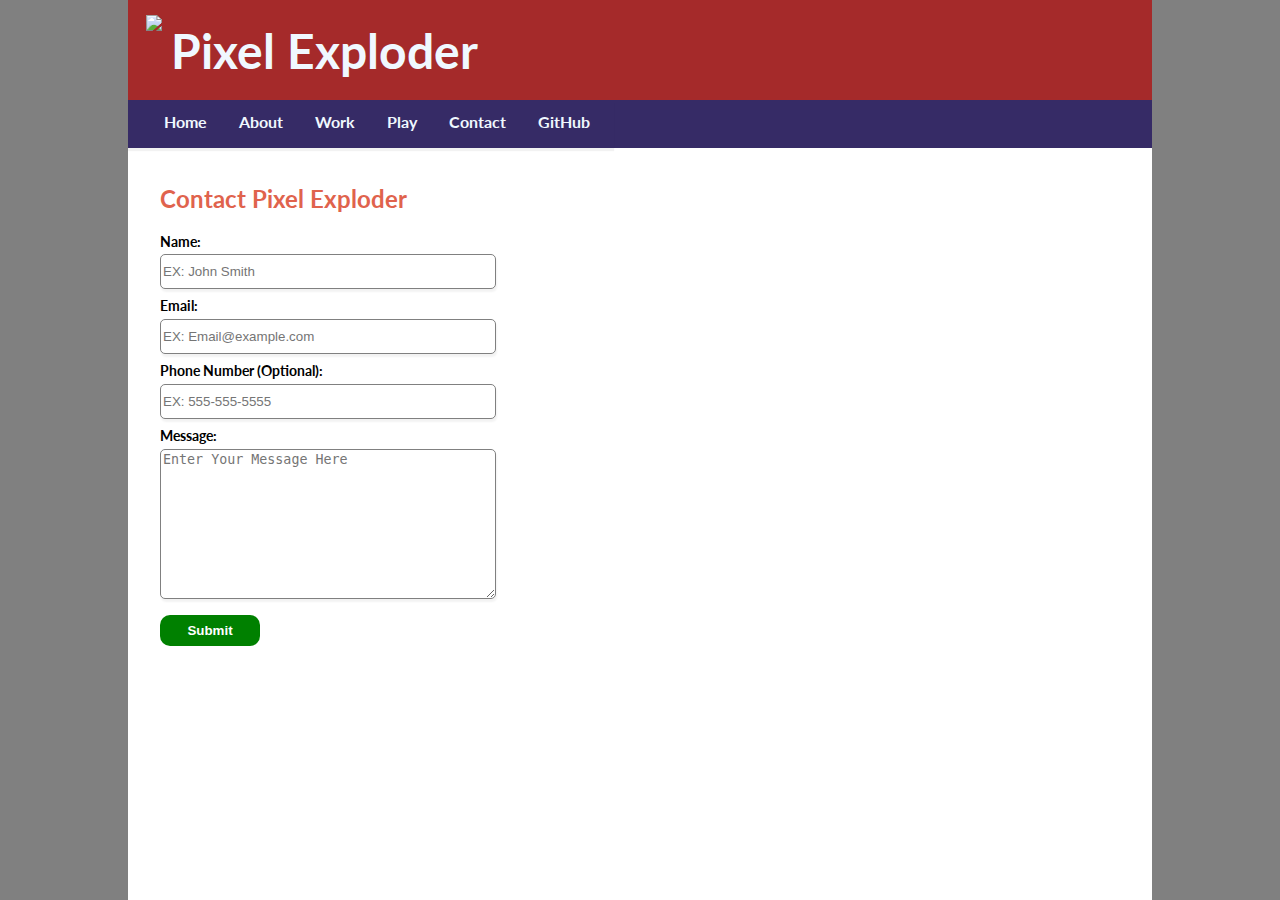
==== contact.html @ ae7a7832 "Added a contact form. Still need validate and send functions" ====
<!DOCTYPE html>
<html lang="en">
  <head>
    <meta charset="UTF-8" />
    <meta http-equiv="X-UA-Compatible" content="IE=edge" />
    <meta
      name="viewport"
      content="width=device-width, initial-scale=1.0, maximum-scale=1"
    />
    <title>Title</title>
    <link rel="stylesheet" href="css/normalize.css" />
    <link rel="stylesheet" href="css/main-sm.css" />
    <link rel="stylesheet" href="css/main-med.css" />
    <link rel="stylesheet" href="css/form-style.css" />
    <link
      href="https://fonts.googleapis.com/css2?family=Lato:ital,wght@0,300;0,700;1,300&display=swap"
      rel="stylesheet"
    />
  </head>
  <body>
    <header>
        <div class="headCenterWrap">
          <div class="headWrap">     
            <div class="logoBar">
              <a href="#" class="logo expander" id="logo"><img src="img/cherrybomb.svg" class="logo expander"></a>
              <img src="img/cherrybomb.svg" class="logoSm expander" id="logoSm">
              <a id="logoHeading"><h1>Pixel Exploder</h1></a>
              <h1 id="logoNoLink">Pixel Exploder</h1>
              <button id="hamburgerBtn" class="expander">&#9776;</button>
            </div>
            </div>
            <nav>
            <ul id="menu">
              <li><a href="/index.html" class="item">Home</a></li>
              <li><a href="#" class="item">About</a></li>
              <li><a href="#" class="item">Work</a></li>
              <li><a href="#" class="item">Play</a></li>
              <li><a href="#" class="item active">Contact</a></li>
              <li><a href="#" class="item">GitHub</a></li>
            </ul>
          </nav>
        </div>
      </header>
    <main>
      <div class="centerWrap">
          <div id="formWrap">
            <form id="contactForm" name="contactForm">
                <h2>Contact Pixel Exploder</h2>
                <label name="name">Name:<input type="text" name="name" id="nameInput" class="formItem" placeholder="EX: John Smith"></label>
                <label name="email">Email:<input type="text" name="email" id="emailInput" class="formItem" placeholder="EX: Email@example.com"></label>
                <label name="phone">Phone Number (Optional):<input type="text" name="phone" class="formItem" id="phoneInput" placeholder="EX: 555-555-5555"></label>
                <label name="contactMsg">Message:<textarea name="contactMsg" form="contactForm" id="messageInput" class="formItem" rows="4" cols="50" placeholder="Enter Your Message Here"></textarea></label>
                <input type="submit" id="submit">
            </form>
            
        </div>
    </div>
    </main>
    <footer>
      <!-- <div class="footWrap centerWrap">
        <div class="footItem">
            <div class="footText">
                <h3>Some</h3>
                <p>These are some footer items.</p>
            </div>
        </div>
        <div class="footItem">
            <div class="footText">
                <h3>Footer</h3>
                <p>These are some footer items.</p>
            </div>
        </div>
        <div class="footItem">
            <div class="footText">
                <h3>Stuff</h3>
                <p>These are some footer items.</p>
            </div>
        </div>
      </div> -->
    </footer>
    <script src="js/menuToggle.js"></script>
  </body>
</html>
---- css/main-sm.css ----
html {-webkit-text-size-adjust: 100%; -ms-text-size-adjust: 100%;}

* { -moz-box-sizing: border-box; -webkit-box-sizing: border-box; box-sizing: border-box; }

body, html {
    margin: 0;
    padding: 0;
    font-family: "Lato", Arial, Helvetica, sans-serif;
    background-color: rgb(31, 39, 68);
    min-height: 100vh;
    display: flex;
    flex-direction: column;
    justify-content: space-between;
    align-items: center;
    flex-wrap: wrap;
}

h1, h2, h3, h4, h5, h6 {
    color: rgb(224, 99, 77);
    font-weight: 700;
}

.centerWrap {
    margin: 0;
    padding: 0;
    display: flex;
    flex-direction: row;
    justify-content: center;
    flex-basis: 80%;
    max-width: 1024px;
}

.headCenterWrap {
    margin: 0;
    padding: 0;
    display: flex;
    flex-direction: column;
    justify-content: center;
    background-color: rgba(54, 43, 102,1);
    flex-basis: 80%;
    max-width: 1024px;
}

.headWrap {
    display: flex;
    flex-flow: column wrap;
    background-color: rgba(54, 43, 102,1);
    flex-basis: 80%;
    max-width: 1024px;
}

header {
    margin: 0;
    padding: 0;
    min-width: 100vw;
    display: flex;
    flex-direction: row;
    justify-content: center;
    background-color: grey;
}

.logoBar {
    display: flex;
    flex-flow: row nowrap;
    justify-content: flex-start;
    align-content: center;
    flex-basis: 100%;
    margin: 0;
}

.logoBar h1 {
    display: inline;
    order: 3;
    font-size: 1.2rem;
    padding: 0 0 0 .4rem;
    color: aliceblue;
}

.logo {display: none;}

.logoSm {
    display: inline;
    position: relative;
    cursor: pointer;
    z-index: 1;
    background: none;
    height: 44px;
    top: 2px;
    padding: .2rem .2rem .4rem .4rem;
    margin: 0;
}

#logoHeading {
    order: 3;
    justify-self: flex-start;
    align-self: flex-start;
    padding-top: 12px;
    cursor: pointer;
}

#logoNoLink {
    display: none;
}

/* navigation rules */

#hamburgerBtn { 
    align-self: flex-start;
    background: none;
    border:none;
    color: rgb(166, 157, 201);
    font-size: 1.5rem;
    font-weight: 700;
    cursor: pointer;
    padding: .5rem 0 0 0;
}



nav {
    display: flex;
    flex-flow: row wrap;
    justify-content: center;
    flex-basis: 80%;
    max-width: 1024px;
    margin: 0;
    padding: 0;
    z-index: 1;    
    background-color: rgba(54, 43, 102,1);
    box-shadow: 0px 3px 1px rgba(0, 0, 0, 0.05);
}

#navWrap {margin: 0; padding: 0; height:auto;}

nav ul {
    
    list-style-type: none;
    margin:0;
    padding: 0;
    width: 100%;
    margin: 0;
    display: none;
}

nav ul.open {
    background-color: rgba(54, 43, 102,1);
    display: flex;
    flex-direction: column;
    padding: .2rem 1rem .5rem 1rem;
}

nav ul.open li{
    font-size: 1.5rem;
    padding-bottom: .5rem;
    padding: .5rem;
    margin: .2rem 0 .2rem 0;
    justify-self: center;
}

nav li {
    box-shadow: 0 0 0 rgba(0, 0, 0, 0.5);
    transition: background-color 1s ease-out, box-shadow 1s ease-out;
}

nav li:hover {
    transition: background-color 1s ease-out, box-shadow 1s ease-out;
    background-color: rgba(216, 205, 205, 0.2);
    box-shadow: 2px 2px 3px rgba(0, 0, 0, 0.5);
}

nav > ul > li.active {
    background-color: rgba(54, 43, 102,1);
}

nav a {
    color: aliceblue;
    font-weight: 700;
    text-decoration: none;
}


main {
    min-width: 100%;
    min-height: 100%;
    flex-grow: 2;
    display: flex;
    justify-content: center;
    background-color: grey;
}

/* Article Tag */

article {
    background-color:rgb(250, 251, 252);
    display: flex;
    flex-direction: row;
    justify-content: center;
    align-content: flex-start;
    box-shadow: 5px 3px 1px rgba(255, 255, 255, 0.05);
}

article > div{
    margin: 0;
    padding: 1rem 2rem .5rem 2rem;
    height: 100%;
    
}

article > div > h1, article > div > h2 {
    display: block;

    padding: 0;
    margin: 0 0 .5rem 0;
}

article > div > p {
    max-width: 700px;
    margin: 0 0 .5rem 0;
    padding: 0;
}

article > div > img {
    width: 100%;
}

/* Footer Rules */

footer {
    background-color: grey;
    margin: 0;
    display: flex;
    justify-content: center;
    min-width: 100vw;
}

.footWrap {
    display: flex;
    flex-flow: column wrap;
    justify-content: space-between;
    background-color: white;
}

.footItem {
    padding: 0rem 2rem;
    margin: .5rem .25rem .5rem .25rem;
    flex: 1 1 auto;
    background-color: rgb(250, 251, 252);
    color: black;
}

.footText {
    margin: 0;
    padding: 0;
}

.footText h3 {
    margin: .3em .3em .3em 0;
}

.footText p {
    margin: .3em .3em .3em 0;
}
---- css/main-med.css ----
@media only screen and (min-width: 620px) { 

    .logo {
        display: inline;
        font-weight: 700;
        font-size: 1.8rem;
        cursor: default;
        padding: .2rem .3rem .1rem .3rem;
        height: 65px;
        margin: 0;
        z-index: 1;
    }

    .logoBar {
        max-height: 34px;
    }

    .logoSm {
        display: none;
    }

    #logoHeading {
        display: none;
    }

    #logoNoLink {
        display: inline;
        font-size: 1.2rem;
        justify-self: center;
        z-index: 2;
    }
         
    #hamburgerBtn {display: none;}

    nav button {display: none;}

    nav {
        display: flex;
        flex-flow: row wrap;
        justify-content: center;
        flex-basis: 80%;
        height: 38px;
        align-self: flex-end;
        max-width: 1024px;
        background: none;
        padding: 0 .5rem .3rem 0;
        margin:0;
    }

    header {
        margin:0;
        padding: 0;
    }

    nav ul {
        display: flex;
        flex-direction: row;
        justify-content: flex-start;
        align-items: center;

    }

    nav li {
        padding: .5rem .5rem .5rem .5rem;
        font-size: 1rem;
        font-weight: 700;
    }

    .footWrap {
        display: flex;
        flex-flow: row wrap;
        justify-content: space-around;
        color: white;
    }

}

@media only screen and (min-width: 1024px) {
    .logoBar {
        display: flex;
        min-width: 100%;
        padding: .1rem .5rem .01rem .5rem;
        max-height: 100px;
        background-color: brown;
    }

    .logo {
        height: 90px;
        padding: .3 .1rem 1rem .1rem;
    }

    #logoNoLink {
        display: inline;
        align-self: center;
        /* height: 40px; */
        padding: 0;
        font-size: 3rem;
    }


    nav {
        height: auto;
        flex-wrap: wrap;
        align-self: flex-start;
        padding-left: 20px;
        margin: 0;
    }

    nav ul {
        display: flex;
        position: initial;
        flex-direction: row;
        justify-content: flex-start;
        align-items: center;
        background-color: none;
        bottom: 0;
    }

    nav li {
        font-size: 1rem;
        font-weight: 700;
        padding: .75rem 1rem .75rem 1rem;
    }

    .articleImg {
        max-width: 700px;
    }


}
---- css/form-style.css ----
#formWrap {
    min-width: 100%;
    display: flex;
    flex-direction: column;
    background-color: white;
}

form {
    display: flex;
    flex-flow: column;
    justify-content: center;
    align-self: center;
    width: 80%;
    max-width: 400px;
    padding: 1rem 2rem 1rem 2rem;
}

form.h1, form.h2 {
    padding: 0;
    margin: 0;
}

#submit {
    display: inline;
    width: 100px;
    padding: .5rem;
    margin-top: .5rem;
    background-color: green;
    color: white;
    font-weight: 700;
    border: none;
    border-radius: 10px;
}

#submit.button:hover {
    background-color: rgb(9, 90, 9);
}

label {
    margin-bottom: .5rem;
    font-size: .9rem;
    font-weight: 700;
}

.formItem {
    display: block;
    margin-top: .3rem;
    width: 100%;
    border-radius: 5px;
    border: solid 1px gray;
    box-shadow: 1px 3px 2px rgba(0, 0, 0, 0.05);
    height: 35px;
}

#messageInput {
    height: 150px;
    width: 100%;
    text-align: left;
    display: block;
    
}

@media only screen and (min-width: 620px) { 
    form {
        align-self: flex-start;
        justify-self: flex-start;
    }

    .item {
        max-width: 900px;
    }
}
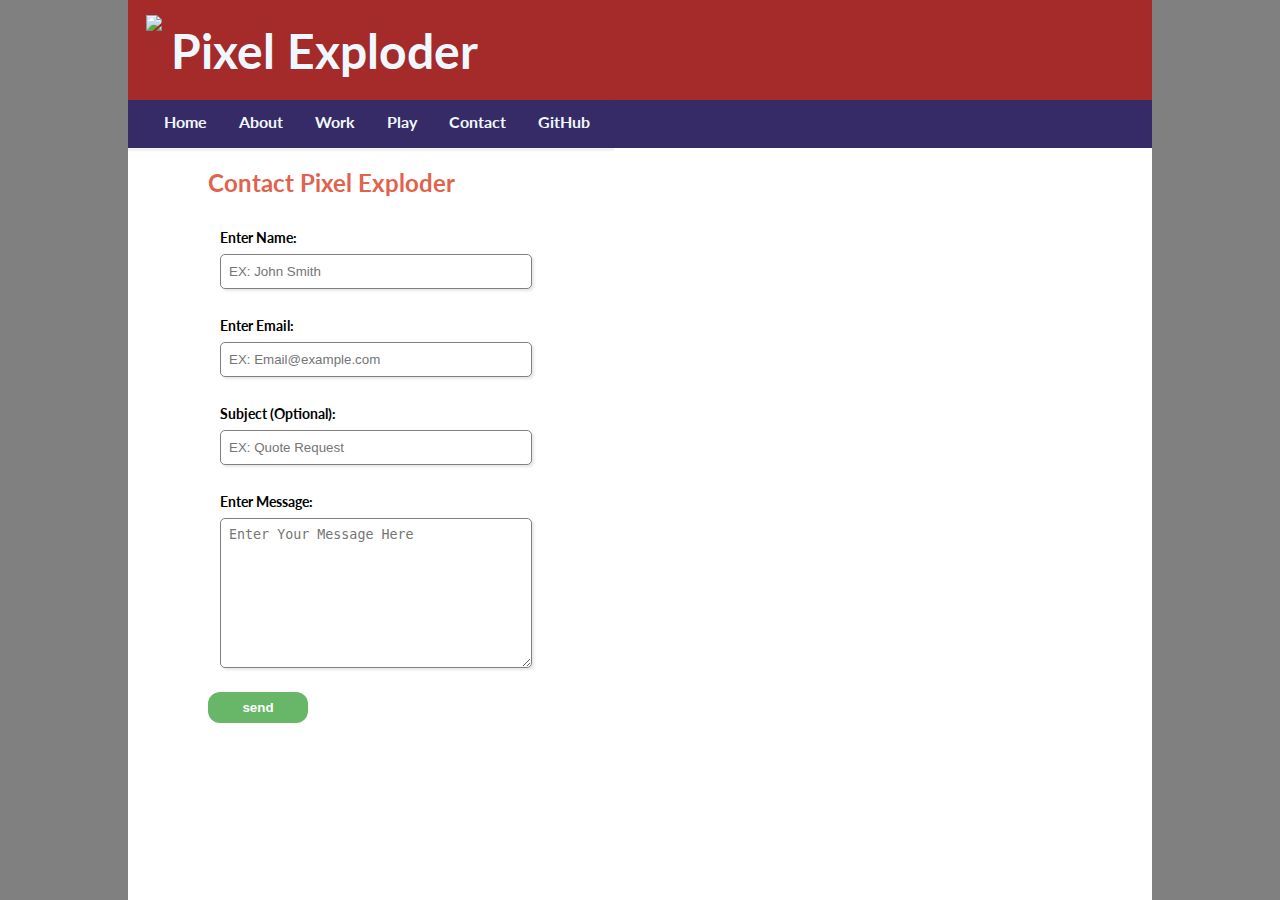
==== commit 633e1429: "Added some form validation via css and jS. Still working on submit action." ====
--- a/contact.html
+++ b/contact.html
@@ -7,7 +7,7 @@
       name="viewport"
       content="width=device-width, initial-scale=1.0, maximum-scale=1"
     />
-    <title>Title</title>
+    <title>Pixel Exploder | Contact</title>
     <link rel="stylesheet" href="css/normalize.css" />
     <link rel="stylesheet" href="css/main-sm.css" />
     <link rel="stylesheet" href="css/main-med.css" />
@@ -18,66 +18,69 @@
     />
   </head>
   <body>
-    <header>
-        <div class="headCenterWrap">
-          <div class="headWrap">     
-            <div class="logoBar">
-              <a href="#" class="logo expander" id="logo"><img src="img/cherrybomb.svg" class="logo expander"></a>
-              <img src="img/cherrybomb.svg" class="logoSm expander" id="logoSm">
-              <a id="logoHeading"><h1>Pixel Exploder</h1></a>
-              <h1 id="logoNoLink">Pixel Exploder</h1>
-              <button id="hamburgerBtn" class="expander">&#9776;</button>
-            </div>
-            </div>
-            <nav>
-            <ul id="menu">
-              <li><a href="/index.html" class="item">Home</a></li>
-              <li><a href="#" class="item">About</a></li>
-              <li><a href="#" class="item">Work</a></li>
-              <li><a href="#" class="item">Play</a></li>
-              <li><a href="#" class="item active">Contact</a></li>
-              <li><a href="#" class="item">GitHub</a></li>
-            </ul>
-          </nav>
-        </div>
-      </header>
+    <header class="flexContRow">
+      <div class="headCenterWrap flexContCol">
+        <div id="headWrap">     
+          <div class="logoBar flexContRow">
+            <a href="#" class="logo expander" id="logo"><img src="img/cherrybomb.svg" class="logo expander"></a>
+            <img src="img/cherrybomb.svg" class="logoSm expander" id="logoSm">
+            <a id="logoHeading"><h1>Pixel Exploder</h1></a>
+            <h1 id="logoNoLink">Pixel Exploder</h1>
+            <button id="hamburgerBtn" class="expander">&#9776;</button>
+          </div>
+          </div>
+          <nav>
+          <ul id="menu">
+            <li><a href="index.html" class="item">Home</a></li>
+            <li><a href="#" class="item">About</a></li>
+            <li><a href="#" class="item">Work</a></li>
+            <li><a href="#" class="item">Play</a></li>
+            <li><a href="#" class="item active">Contact</a></li>
+            <li><a href="#" class="item">GitHub</a></li>
+          </ul>
+        </nav>
+      </div>
+    </header>
     <main>
-      <div class="centerWrap">
+      <div class="centerWrap" id="outerFoot">
           <div id="formWrap">
-            <form id="contactForm" name="contactForm">
+            <form id="contactForm" name="contactForm" onsubmit="return validateForm()" method="get" enctype="application/x-www-form-urlencoded">
                 <h2>Contact Pixel Exploder</h2>
-                <label name="name">Name:<input type="text" name="name" id="nameInput" class="formItem" placeholder="EX: John Smith"></label>
-                <label name="email">Email:<input type="text" name="email" id="emailInput" class="formItem" placeholder="EX: Email@example.com"></label>
-                <label name="phone">Phone Number (Optional):<input type="text" name="phone" class="formItem" id="phoneInput" placeholder="EX: 555-555-5555"></label>
-                <label name="contactMsg">Message:<textarea name="contactMsg" form="contactForm" id="messageInput" class="formItem" rows="4" cols="50" placeholder="Enter Your Message Here"></textarea></label>
-                <input type="submit" id="submit">
-            </form>
-            
+                <section id="nameSpan" class="">
+                  <label name="name" id="name">
+                    <div>Enter Name:</div>
+                    <input type="text" name="name" id="nameInput" class="formItem" placeholder="EX: John Smith" autocomplete="name">
+                    <span class="errMsg">Please enter your name</span>
+                  </label>
+                </section>
+              <section id="emailSpan" class="">
+                <label name="email">
+                  <div>Enter Email:</div>
+                  <input type="text" name="email" id="emailInput" class="formItem" placeholder="EX: Email@example.com" autocomplete="email">
+                  <span class="errMsg">Please enter a valid email</span>
+                </label>
+              </section>
+              <section id="subjectSpan" class="optional">
+                <label name="subject">
+                  <div>Subject (Optional):</div>
+                  <input type="text" name="subject" class="formItem" id="subjectInput" placeholder="EX: Quote Request" default="Pixel Exploder Contact Form">
+                </label>
+              </section>
+              <section id ="messageSpan" class ="">
+                <label name="contactMsg">
+                <div>Enter Message:</div>
+                  <textarea name="contactMsg" form="contactForm" id="messageInput" class="formItem" rows="4" cols="50" placeholder="Enter Your Message Here"></textarea>
+                  <span class="errMsg">Please enter a message</span>
+                </label>
+              </section>
+                <input type="submit" id="submit" value="send">
+            </form>         
         </div>
     </div>
     </main>
     <footer>
-      <!-- <div class="footWrap centerWrap">
-        <div class="footItem">
-            <div class="footText">
-                <h3>Some</h3>
-                <p>These are some footer items.</p>
-            </div>
-        </div>
-        <div class="footItem">
-            <div class="footText">
-                <h3>Footer</h3>
-                <p>These are some footer items.</p>
-            </div>
-        </div>
-        <div class="footItem">
-            <div class="footText">
-                <h3>Stuff</h3>
-                <p>These are some footer items.</p>
-            </div>
-        </div>
-      </div> -->
     </footer>
     <script src="js/menuToggle.js"></script>
+    <script src="js/formValidate.js"></script>
   </body>
 </html>
--- a/css/form-style.css
+++ b/css/form-style.css
@@ -3,6 +3,7 @@
     display: flex;
     flex-direction: column;
     background-color: white;
+    padding: 0 3rem 0 3rem;
 }
 
 form {
@@ -12,7 +13,7 @@
     align-self: center;
     width: 80%;
     max-width: 400px;
-    padding: 1rem 2rem 1rem 2rem;
+    padding: 0 2rem 0 2rem;
 }
 
 form.h1, form.h2 {
@@ -25,21 +26,25 @@
     width: 100px;
     padding: .5rem;
     margin-top: .5rem;
-    background-color: green;
+    cursor: pointer;
+    background-color: rgb(104, 182, 104);
     color: white;
     font-weight: 700;
     border: none;
-    border-radius: 10px;
+    border-radius: 12px;
+    transition: background-color .5s ease-out;
 }
 
-#submit.button:hover {
-    background-color: rgb(9, 90, 9);
+#submit:hover {
+    background-color: rgb(52, 114, 52);
+    transition: background-color .5s ease-out;
 }
 
-label {
+label div{
     margin-bottom: .5rem;
     font-size: .9rem;
     font-weight: 700;
+    padding: .5rem 0 0rem 0;
 }
 
 .formItem {
@@ -48,16 +53,39 @@
     width: 100%;
     border-radius: 5px;
     border: solid 1px gray;
-    box-shadow: 1px 3px 2px rgba(0, 0, 0, 0.05);
+    padding: .1rem .5rem .1rem .5rem;
+    box-shadow: 2px 2px 3px rgba(0, 0, 0, 0.1);
     height: 35px;
+}
+
+form section {
+    margin-bottom: .5rem;
+    padding: .25rem .75rem .5rem .75rem;
 }
 
 #messageInput {
     height: 150px;
     width: 100%;
+    padding-top: .5rem;
     text-align: left;
+    display: block;   
+}
+
+.errMsg {
+    color: red;
+    align-self: right;
+    font-weight: 700;
+}
+
+.error {
+    background-color: rgba(255,0,0,.2);
+    border-radius: .25rem;
+}
+
+section span {display:none;}
+
+section.error span {
     display: block;
-    
 }
 
 @media only screen and (min-width: 620px) { 
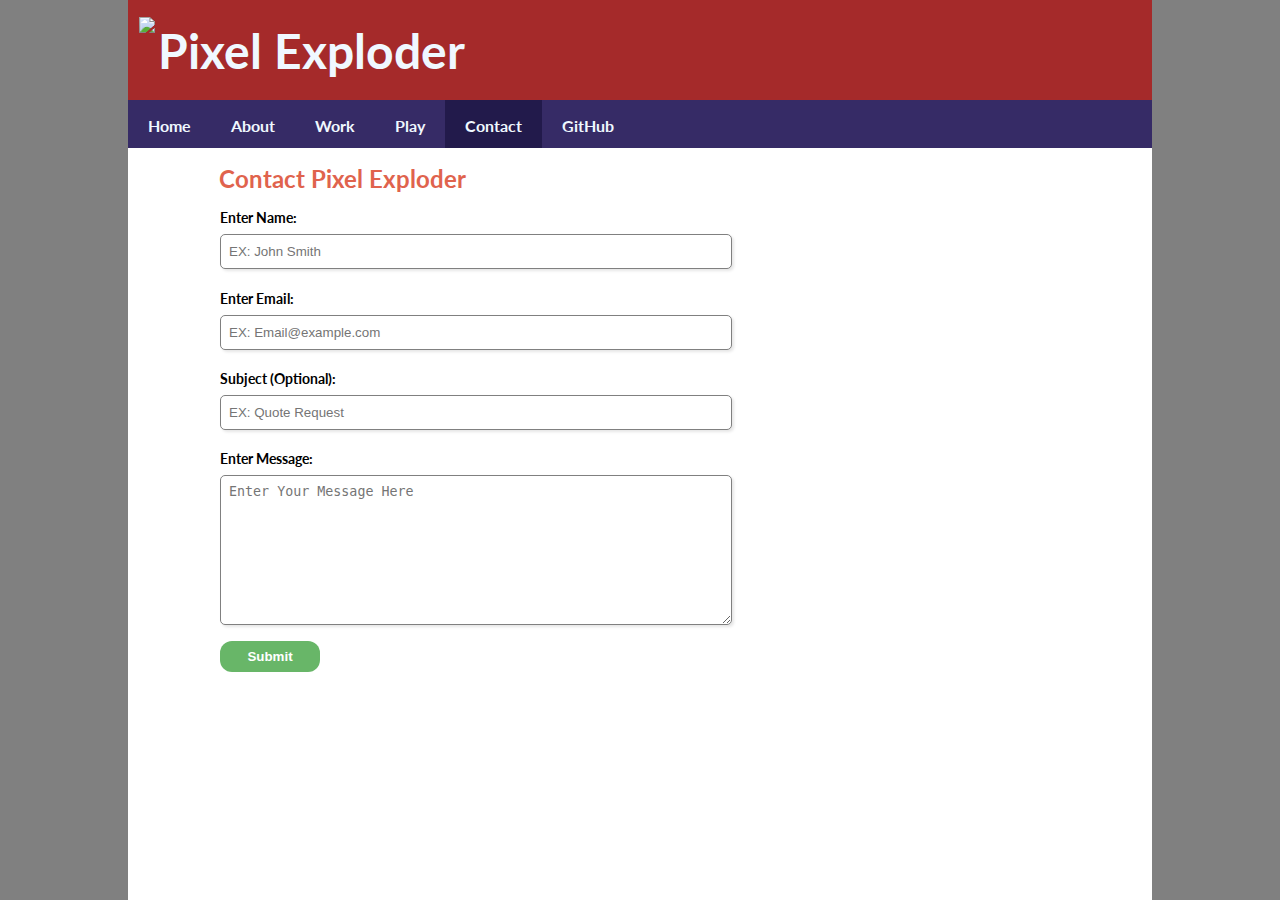
==== commit 50becca9: "still trying to get everything looking good on my phone" ====
--- a/contact.html
+++ b/contact.html
@@ -32,11 +32,11 @@
           <nav>
           <ul id="menu">
             <li><a href="index.html" class="item">Home</a></li>
-            <li><a href="#" class="item">About</a></li>
-            <li><a href="#" class="item">Work</a></li>
-            <li><a href="#" class="item">Play</a></li>
-            <li><a href="#" class="item active">Contact</a></li>
-            <li><a href="#" class="item">GitHub</a></li>
+            <li><a href="/about.html" class="item">About</a></li>
+            <li><a href="/work.html" class="item">Work</a></li>
+            <li><a href="/play.html" class="item">Play</a></li>
+            <li><a href="/contact.html" class="item active">Contact</a></li>
+            <li><a href="https://github.com/rboswellj" class="item" target="_blank">GitHub</a></li>
           </ul>
         </nav>
       </div>
@@ -44,7 +44,7 @@
     <main>
       <div class="centerWrap" id="outerFoot">
           <div id="formWrap">
-            <form id="contactForm" name="contactForm" onsubmit="return validateForm()" method="get" enctype="application/x-www-form-urlencoded">
+            <form id="contactForm" name="contactForm" onsubmit="return validateForm();" action="formConfirm.html">
                 <h2>Contact Pixel Exploder</h2>
                 <section id="nameSpan" class="">
                   <label name="name" id="name">
@@ -73,7 +73,7 @@
                   <span class="errMsg">Please enter a message</span>
                 </label>
               </section>
-                <input type="submit" id="submit" value="send">
+                <button id="submit">Submit</button>
             </form>         
         </div>
     </div>
--- a/css/main-sm.css
+++ b/css/main-sm.css
@@ -1,3 +1,5 @@
+/* Basic cleanup and body rules */
+
 html {-webkit-text-size-adjust: 100%; -ms-text-size-adjust: 100%;}
 
 * { -moz-box-sizing: border-box; -webkit-box-sizing: border-box; box-sizing: border-box; }
@@ -9,6 +11,7 @@
     background-color: rgb(31, 39, 68);
     min-height: 100vh;
     display: flex;
+    overflow-x: hidden;
     flex-direction: column;
     justify-content: space-between;
     align-items: center;
@@ -20,32 +23,43 @@
     font-weight: 700;
 }
 
+/*  Class to assign to outer wraps
+    Makes container fill screen and
+    Center content in Rows */
+
 .centerWrap {
     margin: 0;
     padding: 0;
     display: flex;
     flex-direction: row;
     justify-content: center;
-    flex-basis: 80%;
-    max-width: 1024px;
-}
+    flex-basis: 100%;
+    max-width: 1024px;
+    background-color: rgb(250, 251, 252);;
+}
+
+.flexContRow {
+    display: flex;
+    flex-direction: row;
+}
+
+.flexContCol {
+    display: flex;
+    flex-direction: column;
+}
+
+/* Header Rules */
 
 .headCenterWrap {
     margin: 0;
     padding: 0;
-    display: flex;
-    flex-direction: column;
     justify-content: center;
     background-color: rgba(54, 43, 102,1);
-    flex-basis: 80%;
+    flex-basis: 100%;
     max-width: 1024px;
 }
 
 .headWrap {
-    display: flex;
-    flex-flow: column wrap;
-    background-color: rgba(54, 43, 102,1);
-    flex-basis: 80%;
     max-width: 1024px;
 }
 
@@ -53,131 +67,152 @@
     margin: 0;
     padding: 0;
     min-width: 100vw;
-    display: flex;
-    flex-direction: row;
     justify-content: center;
     background-color: grey;
 }
 
+/* 
+    Logo Bar changes depending on media queries
+    logo & logoHeading have a button version for mobile
+    these both function as buttons along with hamburgerBtn
+    to expand nav menu for mobile. These elements are all hidden
+    on larger formats, as the nav switches formats
+*/
+
 .logoBar {
-    display: flex;
-    flex-flow: row nowrap;
-    justify-content: flex-start;
-    align-content: center;
-    flex-basis: 100%;
-    margin: 0;
+    padding: 0 0 .3rem .25rem;
+    align-self: center;
+    justify-self: center;
 }
 
 .logoBar h1 {
     display: inline;
     order: 3;
-    font-size: 1.2rem;
-    padding: 0 0 0 .4rem;
+    font-size: 1.8rem;
+    padding: 0 0 0 .2rem;
+    bottom: 0px;
     color: aliceblue;
 }
 
+/* Logo for large and medium screens */
 .logo {display: none;}
 
+/* Logo and nav expander for mobile */
 .logoSm {
     display: inline;
-    position: relative;
     cursor: pointer;
-    z-index: 1;
     background: none;
-    height: 44px;
-    top: 2px;
-    padding: .2rem .2rem .4rem .4rem;
-    margin: 0;
-}
-
+    order: 2;
+    height: 48px;
+    padding: .1rem .2rem .2rem .3rem;
+    transform: rotate(10deg);
+}
+
+/* Logo text for small screen */
 #logoHeading {
     order: 3;
-    justify-self: flex-start;
-    align-self: flex-start;
     padding-top: 12px;
     cursor: pointer;
 }
-
+/* Logo text for large and medium screens */
 #logoNoLink {
     display: none;
 }
-
-/* navigation rules */
 
 #hamburgerBtn { 
     align-self: flex-start;
     background: none;
     border:none;
-    color: rgb(166, 157, 201);
-    font-size: 1.5rem;
+    color: aliceblue;
+    font-size: 2rem;
     font-weight: 700;
+    width: 25px;
     cursor: pointer;
-    padding: .5rem 0 0 0;
-}
-
-
+    padding: .45rem 0 0 .1rem;
+}
+
+/* navigation rules */
+
+#navWrap {margin: 0; padding: 0; height:auto;}
 
 nav {
     display: flex;
-    flex-flow: row wrap;
+    flex-flow: row nowrap;
     justify-content: center;
     flex-basis: 80%;
     max-width: 1024px;
-    margin: 0;
     padding: 0;
     z-index: 1;    
     background-color: rgba(54, 43, 102,1);
-    box-shadow: 0px 3px 1px rgba(0, 0, 0, 0.05);
-}
-
-#navWrap {margin: 0; padding: 0; height:auto;}
+}
 
 nav ul {
-    
     list-style-type: none;
     margin:0;
-    padding: 0;
-    width: 100%;
-    margin: 0;
-    display: none;
-}
+    width: 100%;
+    padding: 0rem 1rem 0 1rem;
+    overflow-y: hidden;
+    height: 0px;
+    transition: height .8s ease-out;
+}
+
+/* 
+    Nav rules for expanding menu
+    .open indicates the appearance
+    when menu is expanded. This is handled by JS
+*/
 
 nav ul.open {
     background-color: rgba(54, 43, 102,1);
     display: flex;
     flex-direction: column;
-    padding: .2rem 1rem .5rem 1rem;
-}
-
-nav ul.open li{
-    font-size: 1.5rem;
+    height: 240px;
+    transition: height .8s ease-out;
+    display: block;
+}
+
+nav ul.open a{
+    font-size: 1.3rem;
     padding-bottom: .5rem;
-    padding: .5rem;
-    margin: .2rem 0 .2rem 0;
+    /* padding: .3rem; */
+    margin: 0 0 .2rem 0;
     justify-self: center;
 }
 
+/* Box shadow and background color
+    Transition animation to fade on mouse hover */
+
 nav li {
-    box-shadow: 0 0 0 rgba(0, 0, 0, 0.5);
-    transition: background-color 1s ease-out, box-shadow 1s ease-out;
-}
-
-nav li:hover {
-    transition: background-color 1s ease-out, box-shadow 1s ease-out;
+    font-size: 1.3rem;
+    padding-bottom: .5rem;
+    margin: .5rem 0 .3rem 0;
+    justify-self: center;
+    transition: background-color 1s ease-out;
+}
+
+.item {
+    padding: .25rem 1rem;
+    margin: 1rem 0 1rem 0;
+
+}
+
+.item:hover {
+    transition: background-color 1s ease-out;
     background-color: rgba(216, 205, 205, 0.2);
-    box-shadow: 2px 2px 3px rgba(0, 0, 0, 0.5);
-}
-
-nav > ul > li.active {
-    background-color: rgba(54, 43, 102,1);
+}
+
+.item.active {
+    background-color: rgb(34, 26, 75);
 }
 
 nav a {
     color: aliceblue;
     font-weight: 700;
+    /* padding: .5rem; */
     text-decoration: none;
 }
 
+/* Main Content Rules */
 
 main {
     min-width: 100%;
@@ -185,10 +220,9 @@
     flex-grow: 2;
     display: flex;
     justify-content: center;
+    padding: 0;
     background-color: grey;
 }
-
-/* Article Tag */
 
 article {
     background-color:rgb(250, 251, 252);
@@ -196,19 +230,17 @@
     flex-direction: row;
     justify-content: center;
     align-content: flex-start;
-    box-shadow: 5px 3px 1px rgba(255, 255, 255, 0.05);
 }
 
 article > div{
     margin: 0;
     padding: 1rem 2rem .5rem 2rem;
     height: 100%;
-    
+    width: 100%;
 }
 
 article > div > h1, article > div > h2 {
     display: block;
-
     padding: 0;
     margin: 0 0 .5rem 0;
 }
@@ -223,26 +255,31 @@
     width: 100%;
 }
 
+.centerWrap div {
+    width: 80%;
+}
+
 /* Footer Rules */
+
+.footWrap {
+    display: flex;
+    flex-direction: column;
+    justify-content: stretch;
+    width: 70%;
+    background-color: rgb(250, 251, 252);;
+}
 
 footer {
     background-color: grey;
     margin: 0;
     display: flex;
     justify-content: center;
-    min-width: 100vw;
-}
-
-.footWrap {
-    display: flex;
-    flex-flow: column wrap;
-    justify-content: space-between;
-    background-color: white;
+    width: 100%;
 }
 
 .footItem {
-    padding: 0rem 2rem;
-    margin: .5rem .25rem .5rem .25rem;
+    padding: 0;
+    margin: .5rem 0 .5rem 0;
     flex: 1 1 auto;
     background-color: rgb(250, 251, 252);
     color: black;
@@ -260,3 +297,22 @@
 .footText p {
     margin: .3em .3em .3em 0;
 }
+
+#outerFoot {
+    width: 100%;
+    max-width: 1024px;
+    display: flex;
+    flex-direction: row;
+    justify-content: center;
+    background-color: rgb(250, 251, 252);;
+}
+
+/* Misc style tags */
+
+.centerSelfCol {
+    align-self: center;
+}
+
+
+
+
--- a/css/main-med.css
+++ b/css/main-med.css
@@ -1,4 +1,14 @@
-@media only screen and (min-width: 620px) { 
+@media only screen and (min-width: 680px) { 
+
+    .centerWrap {
+        flex-basis: 80%;
+    }
+
+    .headCenterWrap {
+        flex-basis: 80%;
+    }
+
+
 
     .logo {
         display: inline;
@@ -12,7 +22,7 @@
     }
 
     .logoBar {
-        max-height: 34px;
+        max-height: 43px;
     }
 
     .logoSm {
@@ -39,12 +49,10 @@
         flex-flow: row wrap;
         justify-content: center;
         flex-basis: 80%;
-        height: 38px;
+        height: 30px;
         align-self: flex-end;
         max-width: 1024px;
         background: none;
-        padding: 0 .5rem .3rem 0;
-        margin:0;
     }
 
     header {
@@ -57,42 +65,51 @@
         flex-direction: row;
         justify-content: flex-start;
         align-items: center;
+        padding: .5rem 0 0 0;
+        height: auto;
 
     }
 
     nav li {
-        padding: .5rem .5rem .5rem .5rem;
         font-size: 1rem;
         font-weight: 700;
+    }
+
+    #outerFoot {
+        width: 80%;
     }
 
     .footWrap {
         display: flex;
         flex-flow: row wrap;
+        max-width: 72%;
         justify-content: space-around;
         color: white;
     }
 
+    .item {
+        padding: .5rem 1rem;
+    }
+
 }
 
-@media only screen and (min-width: 1024px) {
+@media only screen and (min-width: 999px) {
     .logoBar {
         display: flex;
         min-width: 100%;
-        padding: .1rem .5rem .01rem .5rem;
+        padding: .1rem .5rem .03rem .5rem;
         max-height: 100px;
         background-color: brown;
     }
 
     .logo {
         height: 90px;
-        padding: .3 .1rem 1rem .1rem;
+        padding: .3rem .1rem .1rem .1rem;
     }
 
     #logoNoLink {
         display: inline;
         align-self: center;
-        /* height: 40px; */
         padding: 0;
         font-size: 3rem;
     }
@@ -102,7 +119,7 @@
         height: auto;
         flex-wrap: wrap;
         align-self: flex-start;
-        padding-left: 20px;
+        padding-left: 0;
         margin: 0;
     }
 
@@ -111,7 +128,6 @@
         position: initial;
         flex-direction: row;
         justify-content: flex-start;
-        align-items: center;
         background-color: none;
         bottom: 0;
     }
@@ -119,12 +135,21 @@
     nav li {
         font-size: 1rem;
         font-weight: 700;
-        padding: .75rem 1rem .75rem 1rem;
+    }
+
+    .item {
+        padding: 1rem 1.25rem;
     }
 
     .articleImg {
         max-width: 700px;
     }
 
+    .footWrap {
+        padding: 0;
+        margin: 0;
+        width: 75%;
+        max-width: 750px;
+    }
 
 }--- a/css/form-style.css
+++ b/css/form-style.css
@@ -11,21 +11,20 @@
     flex-flow: column;
     justify-content: center;
     align-self: center;
-    width: 80%;
-    max-width: 400px;
+    width: 90%;
     padding: 0 2rem 0 2rem;
 }
 
-form.h1, form.h2 {
-    padding: 0;
+form h1, form h2 {
+    padding: 1rem 0 .5rem .7rem;
     margin: 0;
 }
 
-#submit {
+button {
     display: inline;
     width: 100px;
     padding: .5rem;
-    margin-top: .5rem;
+    margin: .25rem .5rem 0 .75rem;
     cursor: pointer;
     background-color: rgb(104, 182, 104);
     color: white;
@@ -35,7 +34,7 @@
     transition: background-color .5s ease-out;
 }
 
-#submit:hover {
+button:hover {
     background-color: rgb(52, 114, 52);
     transition: background-color .5s ease-out;
 }
@@ -59,8 +58,8 @@
 }
 
 form section {
-    margin-bottom: .5rem;
-    padding: .25rem .75rem .5rem .75rem;
+    margin-bottom: .25rem;
+    padding: .025rem .75rem .5rem .75rem;
 }
 
 #messageInput {
@@ -88,10 +87,24 @@
     display: block;
 }
 
+#submitted {
+    width: 80%;
+}
+
+h5 {
+    margin: .5rem 0 .5rem 0;
+}
+
+#messageDiv {
+    margin: 0 0 1rem 0;
+}
+
 @media only screen and (min-width: 620px) { 
     form {
         align-self: flex-start;
         justify-self: flex-start;
+        width: 80%;
+        max-width: 600px;
     }
 
     .item {
